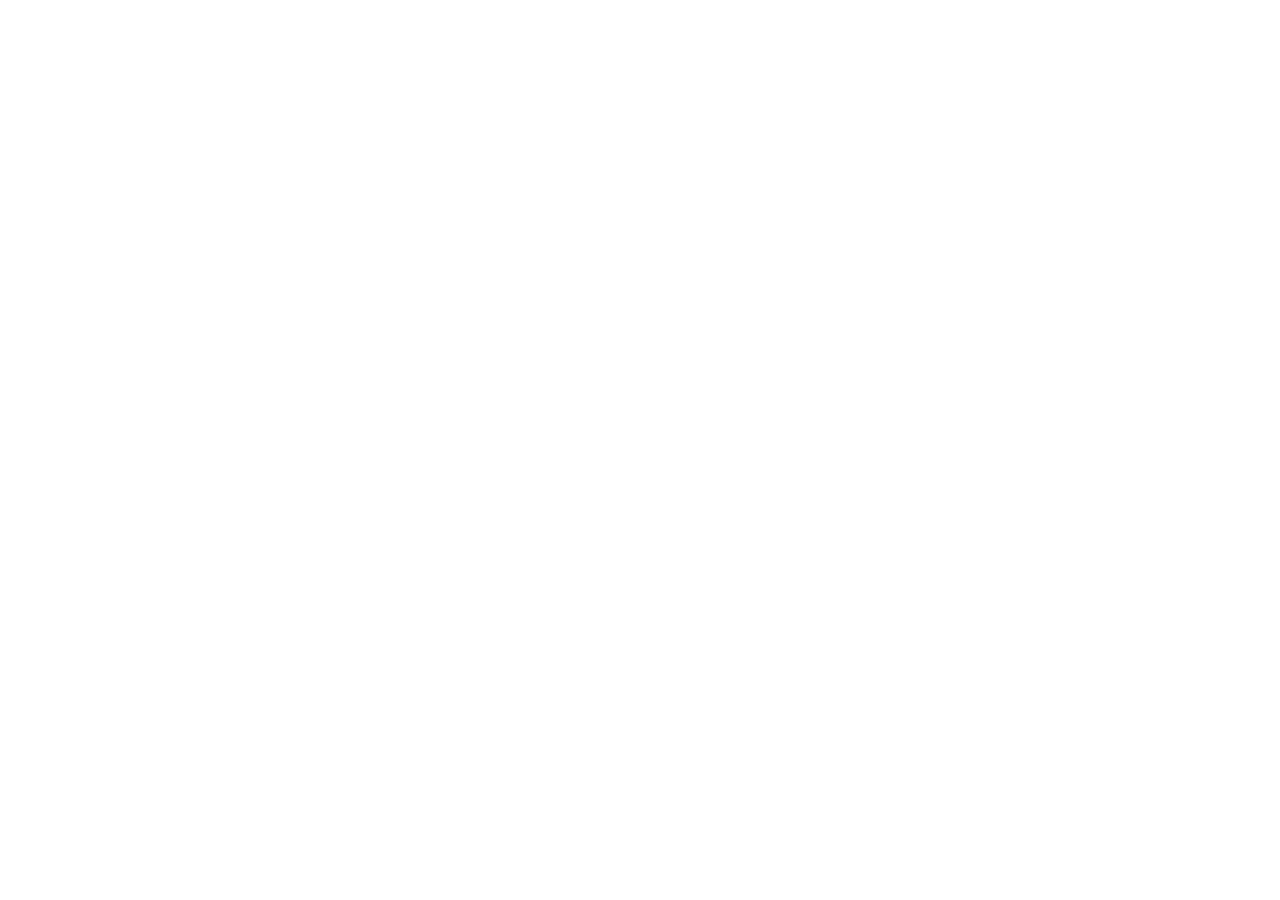
==== index.html @ 3fa9dcf5 "Deploy site to gh-pages" ====
<html xmlns="http://www.w3.org/1999/xhtml">    
  <head>      
    <title>Redirect to template-typstcv.pdf</title>      
    <meta http-equiv="refresh" content="0;URL='template-typstcv.pdf'" />    
  </head>    
  <body> 
  </body>  
</html>
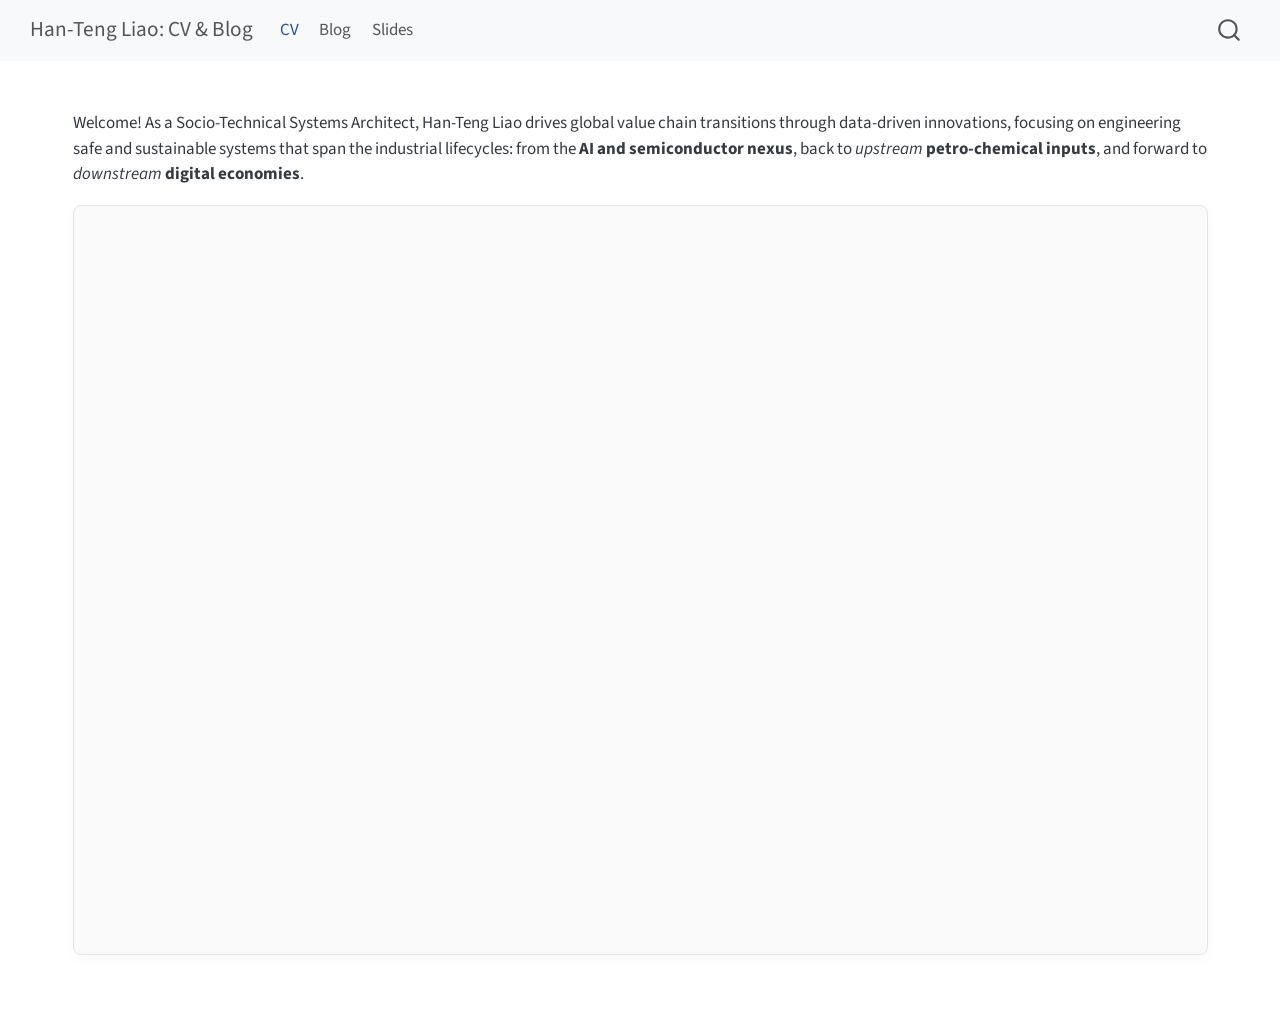
==== commit e12134b3: "deploy: d9607bdb2a0dbd3a7f2f506e3748e06e5fee54d6" ====
--- a/index.html
+++ b/index.html
@@ -1,8 +1,544 @@
-<html xmlns="http://www.w3.org/1999/xhtml">    
-  <head>      
-    <title>Redirect to template-typstcv.pdf</title>      
-    <meta http-equiv="refresh" content="0;URL='template-typstcv.pdf'" />    
-  </head>    
-  <body> 
-  </body>  
-</html>     
+<!DOCTYPE html>
+<html xmlns="http://www.w3.org/1999/xhtml" lang="en" xml:lang="en"><head>
+
+<meta charset="utf-8">
+<meta name="generator" content="quarto-1.9.38">
+
+<meta name="viewport" content="width=device-width, initial-scale=1.0, user-scalable=yes">
+
+
+<title>Han-Teng Liao: CV &amp; Blog</title>
+<style>
+/* Default styles provided by pandoc.
+** See https://pandoc.org/MANUAL.html#variables-for-html for config info.
+*/
+code{white-space: pre-wrap;}
+span.smallcaps{font-variant: small-caps;}
+div.columns{display: flex; gap: min(4vw, 1.5em);}
+div.column{flex: auto; overflow-x: auto;}
+div.hanging-indent{margin-left: 1.5em; text-indent: -1.5em;}
+ul.task-list{list-style: none;}
+ul.task-list li input[type="checkbox"] {
+  width: 0.8em;
+  margin: 0 0.8em 0.2em -1em; /* quarto-specific, see https://github.com/quarto-dev/quarto-cli/issues/4556 */ 
+  vertical-align: middle;
+}
+</style>
+
+
+<script src="site_libs/quarto-nav/quarto-nav.js"></script>
+<script src="site_libs/quarto-nav/headroom.min.js"></script>
+<script src="site_libs/clipboard/clipboard.min.js"></script>
+<script src="site_libs/quarto-search/autocomplete.umd.js"></script>
+<script src="site_libs/quarto-search/fuse.min.js"></script>
+<script src="site_libs/quarto-search/quarto-search.js"></script>
+<meta name="quarto:offset" content="./">
+<script src="site_libs/quarto-html/quarto.js" type="module"></script>
+<script src="site_libs/quarto-html/tabsets/tabsets.js" type="module"></script>
+<script src="site_libs/quarto-html/popper.min.js"></script>
+<script src="site_libs/quarto-html/tippy.umd.min.js"></script>
+<script src="site_libs/quarto-html/anchor.min.js"></script>
+<link href="site_libs/quarto-html/tippy.css" rel="stylesheet">
+<link href="site_libs/quarto-html/quarto-syntax-highlighting-15634bcf2e68342d4ad2dfa704d543f6.css" rel="stylesheet" id="quarto-text-highlighting-styles">
+<script src="site_libs/bootstrap/bootstrap.min.js"></script>
+<link href="site_libs/bootstrap/bootstrap-icons.css" rel="stylesheet">
+<link href="site_libs/bootstrap/bootstrap-94b323657c735dfe3b1bf6ebb2c33a55.min.css" rel="stylesheet" append-hash="true" id="quarto-bootstrap" data-mode="light">
+<script id="quarto-search-options" type="application/json">{
+  "location": "navbar",
+  "copy-button": false,
+  "collapse-after": 3,
+  "panel-placement": "end",
+  "type": "overlay",
+  "limit": 50,
+  "keyboard-shortcut": [
+    "f",
+    "/",
+    "s"
+  ],
+  "show-item-context": false,
+  "language": {
+    "search-no-results-text": "No results",
+    "search-matching-documents-text": "matching documents",
+    "search-copy-link-title": "Copy link to search",
+    "search-hide-matches-text": "Hide additional matches",
+    "search-more-match-text": "more match in this document",
+    "search-more-matches-text": "more matches in this document",
+    "search-clear-button-title": "Clear",
+    "search-text-placeholder": "",
+    "search-detached-cancel-button-title": "Cancel",
+    "search-submit-button-title": "Submit",
+    "search-label": "Search"
+  }
+}</script>
+
+
+<link rel="stylesheet" href="styles.css">
+</head>
+
+<body class="nav-fixed quarto-light">
+
+<div id="quarto-search-results"></div>
+  <header id="quarto-header" class="headroom fixed-top">
+    <nav class="navbar navbar-expand-lg " data-bs-theme="dark">
+      <div class="navbar-container container-fluid">
+      <div class="navbar-brand-container mx-auto">
+    <a class="navbar-brand" href="./index.html">
+    <span class="navbar-title">Han-Teng Liao: CV &amp; Blog</span>
+    </a>
+  </div>
+            <div id="quarto-search" class="" title="Search"></div>
+          <button class="navbar-toggler" type="button" data-bs-toggle="collapse" data-bs-target="#navbarCollapse" aria-controls="navbarCollapse" role="menu" aria-expanded="false" aria-label="Toggle navigation" onclick="if (window.quartoToggleHeadroom) { window.quartoToggleHeadroom(); }">
+  <span class="navbar-toggler-icon"></span>
+</button>
+          <div class="collapse navbar-collapse" id="navbarCollapse">
+            <ul class="navbar-nav navbar-nav-scroll me-auto">
+  <li class="nav-item">
+    <a class="nav-link active" href="./index.html" aria-current="page"> 
+<span class="menu-text">CV</span></a>
+  </li>  
+  <li class="nav-item">
+    <a class="nav-link" href="./blog/index.html"> 
+<span class="menu-text">Blog</span></a>
+  </li>  
+  <li class="nav-item">
+    <a class="nav-link" href="./slides/index.html"> 
+<span class="menu-text">Slides</span></a>
+  </li>  
+</ul>
+          </div> <!-- /navcollapse -->
+            <div class="quarto-navbar-tools">
+</div>
+      </div> <!-- /container-fluid -->
+    </nav>
+</header>
+<!-- content -->
+<div id="quarto-content" class="quarto-container page-columns page-rows-contents page-layout-full page-navbar">
+<!-- sidebar -->
+<!-- margin-sidebar -->
+    <div id="quarto-margin-sidebar" class="sidebar margin-sidebar zindex-bottom">
+        
+    </div>
+<!-- main -->
+<main class="content column-page" id="quarto-document-content"><header id="title-block-header" class="quarto-title-block"></header>
+
+
+
+
+<p>Welcome! As a Socio-Technical Systems Architect, Han-Teng Liao drives global value chain transitions through data-driven innovations, focusing on engineering safe and sustainable systems that span the industrial lifecycles: from the <strong>AI and semiconductor nexus</strong>, back to <em>upstream</em> <strong>petro-chemical inputs</strong>, and forward to <em>downstream</em> <strong>digital economies</strong>.</p>
+<div style="width: 100%; height: calc(100vh - 180px); min-height: 750px; border: 1px solid #e4e4e7; border-radius: 8px; overflow: hidden; box-shadow: 0 4px 12px rgba(0,0,0,0.03); background-color: #fafafa;">
+<iframe src="resume.pdf" style="width: 100%; height: 100%; border: none;" allow="autoplay">
+<p style="padding: 24px; color: #52525b; font-size: 0.875rem; text-align: center;">
+Your browser does not support embedded PDFs. <a style="color: #09090b; font-weight: 500; text-decoration: underline;" href="resume.pdf#view=FitH" target="_blank">Click here to download or view the CV directly.</a>
+</p>
+<p></iframe><p></p>
+</div>
+
+
+
+</main> <!-- /main -->
+<script id="quarto-html-after-body" type="application/javascript">
+  window.document.addEventListener("DOMContentLoaded", function (event) {
+    const icon = "";
+    const anchorJS = new window.AnchorJS();
+    anchorJS.options = {
+      placement: 'right',
+      icon: icon
+    };
+    anchorJS.add('.anchored');
+    const isCodeAnnotation = (el) => {
+      for (const clz of el.classList) {
+        if (clz.startsWith('code-annotation-')) {                     
+          return true;
+        }
+      }
+      return false;
+    }
+    const onCopySuccess = function(e) {
+      // button target
+      const button = e.trigger;
+      // don't keep focus
+      button.blur();
+      // flash "checked"
+      button.classList.add('code-copy-button-checked');
+      var currentTitle = button.getAttribute("title");
+      button.setAttribute("title", "Copied!");
+      let tooltip;
+      if (window.bootstrap) {
+        button.setAttribute("data-bs-toggle", "tooltip");
+        button.setAttribute("data-bs-placement", "left");
+        button.setAttribute("data-bs-title", "Copied!");
+        tooltip = new bootstrap.Tooltip(button, 
+          { trigger: "manual", 
+            customClass: "code-copy-button-tooltip",
+            offset: [0, -8]});
+        tooltip.show();    
+      }
+      setTimeout(function() {
+        if (tooltip) {
+          tooltip.hide();
+          button.removeAttribute("data-bs-title");
+          button.removeAttribute("data-bs-toggle");
+          button.removeAttribute("data-bs-placement");
+        }
+        button.setAttribute("title", currentTitle);
+        button.classList.remove('code-copy-button-checked');
+      }, 1000);
+      // clear code selection
+      e.clearSelection();
+    }
+    const getTextToCopy = function(trigger) {
+      const outerScaffold = trigger.parentElement.cloneNode(true);
+      const codeEl = outerScaffold.querySelector('code');
+      for (const childEl of codeEl.children) {
+        if (isCodeAnnotation(childEl)) {
+          childEl.remove();
+        }
+      }
+      return codeEl.innerText;
+    }
+    const clipboard = new window.ClipboardJS('.code-copy-button:not([data-in-quarto-modal])', {
+      text: getTextToCopy
+    });
+    clipboard.on('success', onCopySuccess);
+    if (window.document.getElementById('quarto-embedded-source-code-modal')) {
+      const clipboardModal = new window.ClipboardJS('.code-copy-button[data-in-quarto-modal]', {
+        text: getTextToCopy,
+        container: window.document.getElementById('quarto-embedded-source-code-modal')
+      });
+      clipboardModal.on('success', onCopySuccess);
+    }
+      var localhostRegex = new RegExp(/^(?:http|https):\/\/localhost\:?[0-9]*\//);
+      var mailtoRegex = new RegExp(/^mailto:/);
+        var filterRegex = new RegExp('/' + window.location.host + '/');
+      var isInternal = (href) => {
+          return filterRegex.test(href) || localhostRegex.test(href) || mailtoRegex.test(href);
+      }
+      // Inspect non-navigation links and adorn them if external
+     var links = window.document.querySelectorAll('a[href]:not(.nav-link):not(.navbar-brand):not(.toc-action):not(.sidebar-link):not(.sidebar-item-toggle):not(.pagination-link):not(.no-external):not([aria-hidden]):not(.dropdown-item):not(.quarto-navigation-tool):not(.about-link)');
+      for (var i=0; i<links.length; i++) {
+        const link = links[i];
+        if (!isInternal(link.href)) {
+          // undo the damage that might have been done by quarto-nav.js in the case of
+          // links that we want to consider external
+          if (link.dataset.originalHref !== undefined) {
+            link.href = link.dataset.originalHref;
+          }
+        }
+      }
+    function tippyHover(el, contentFn, onTriggerFn, onUntriggerFn) {
+      const config = {
+        allowHTML: true,
+        maxWidth: 500,
+        delay: 100,
+        arrow: false,
+        appendTo: function(el) {
+            return el.parentElement;
+        },
+        interactive: true,
+        interactiveBorder: 10,
+        theme: 'quarto',
+        placement: 'bottom-start',
+      };
+      if (contentFn) {
+        config.content = contentFn;
+      }
+      if (onTriggerFn) {
+        config.onTrigger = onTriggerFn;
+      }
+      if (onUntriggerFn) {
+        config.onUntrigger = onUntriggerFn;
+      }
+      window.tippy(el, config); 
+    }
+    const noterefs = window.document.querySelectorAll('a[role="doc-noteref"]');
+    for (var i=0; i<noterefs.length; i++) {
+      const ref = noterefs[i];
+      tippyHover(ref, function() {
+        // use id or data attribute instead here
+        let href = ref.getAttribute('data-footnote-href') || ref.getAttribute('href');
+        try { href = new URL(href).hash; } catch {}
+        const id = href.replace(/^#\/?/, "");
+        const note = window.document.getElementById(id);
+        if (note) {
+          return note.innerHTML;
+        } else {
+          return "";
+        }
+      });
+    }
+    const xrefs = window.document.querySelectorAll('a.quarto-xref');
+    const processXRef = (id, note) => {
+      // Strip column container classes
+      const stripColumnClz = (el) => {
+        el.classList.remove("page-full", "page-columns");
+        if (el.children) {
+          for (const child of el.children) {
+            stripColumnClz(child);
+          }
+        }
+      }
+      stripColumnClz(note)
+      if (id === null || id.startsWith('sec-')) {
+        // Special case sections, only their first couple elements
+        const container = document.createElement("div");
+        if (note.children && note.children.length > 2) {
+          container.appendChild(note.children[0].cloneNode(true));
+          for (let i = 1; i < note.children.length; i++) {
+            const child = note.children[i];
+            if (child.tagName === "P" && child.innerText === "") {
+              continue;
+            } else {
+              container.appendChild(child.cloneNode(true));
+              break;
+            }
+          }
+          if (window.Quarto?.typesetMath) {
+            window.Quarto.typesetMath(container);
+          }
+          return container.innerHTML
+        } else {
+          if (window.Quarto?.typesetMath) {
+            window.Quarto.typesetMath(note);
+          }
+          return note.innerHTML;
+        }
+      } else {
+        // Remove any anchor links if they are present
+        const anchorLink = note.querySelector('a.anchorjs-link');
+        if (anchorLink) {
+          anchorLink.remove();
+        }
+        if (window.Quarto?.typesetMath) {
+          window.Quarto.typesetMath(note);
+        }
+        if (note.classList.contains("callout")) {
+          return note.outerHTML;
+        } else {
+          return note.innerHTML;
+        }
+      }
+    }
+    for (var i=0; i<xrefs.length; i++) {
+      const xref = xrefs[i];
+      tippyHover(xref, undefined, function(instance) {
+        instance.disable();
+        let url = xref.getAttribute('href');
+        let hash = undefined; 
+        if (url.startsWith('#')) {
+          hash = url;
+        } else {
+          try { hash = new URL(url).hash; } catch {}
+        }
+        if (hash) {
+          const id = hash.replace(/^#\/?/, "");
+          const note = window.document.getElementById(id);
+          if (note !== null) {
+            try {
+              const html = processXRef(id, note.cloneNode(true));
+              instance.setContent(html);
+            } finally {
+              instance.enable();
+              instance.show();
+            }
+          } else {
+            // See if we can fetch this
+            fetch(url.split('#')[0])
+            .then(res => res.text())
+            .then(html => {
+              const parser = new DOMParser();
+              const htmlDoc = parser.parseFromString(html, "text/html");
+              const note = htmlDoc.getElementById(id);
+              if (note !== null) {
+                const html = processXRef(id, note);
+                instance.setContent(html);
+              } 
+            }).finally(() => {
+              instance.enable();
+              instance.show();
+            });
+          }
+        } else {
+          // See if we can fetch a full url (with no hash to target)
+          // This is a special case and we should probably do some content thinning / targeting
+          fetch(url)
+          .then(res => res.text())
+          .then(html => {
+            const parser = new DOMParser();
+            const htmlDoc = parser.parseFromString(html, "text/html");
+            const note = htmlDoc.querySelector('main.content');
+            if (note !== null) {
+              // This should only happen for chapter cross references
+              // (since there is no id in the URL)
+              // remove the first header
+              if (note.children.length > 0 && note.children[0].tagName === "HEADER") {
+                note.children[0].remove();
+              }
+              const html = processXRef(null, note);
+              instance.setContent(html);
+            } 
+          }).finally(() => {
+            instance.enable();
+            instance.show();
+          });
+        }
+      }, function(instance) {
+      });
+    }
+        let selectedAnnoteEl;
+        const selectorForAnnotation = ( cell, annotation) => {
+          let cellAttr = 'data-code-cell="' + cell + '"';
+          let lineAttr = 'data-code-annotation="' +  annotation + '"';
+          const selector = 'span[' + cellAttr + '][' + lineAttr + ']';
+          return selector;
+        }
+        const selectCodeLines = (annoteEl) => {
+          const doc = window.document;
+          const targetCell = annoteEl.getAttribute("data-target-cell");
+          const targetAnnotation = annoteEl.getAttribute("data-target-annotation");
+          const annoteSpan = window.document.querySelector(selectorForAnnotation(targetCell, targetAnnotation));
+          const lines = annoteSpan.getAttribute("data-code-lines").split(",");
+          const lineIds = lines.map((line) => {
+            return targetCell + "-" + line;
+          })
+          let top = null;
+          let height = null;
+          let parent = null;
+          if (lineIds.length > 0) {
+              //compute the position of the single el (top and bottom and make a div)
+              const el = window.document.getElementById(lineIds[0]);
+              top = el.offsetTop;
+              height = el.offsetHeight;
+              parent = el.parentElement.parentElement;
+            if (lineIds.length > 1) {
+              const lastEl = window.document.getElementById(lineIds[lineIds.length - 1]);
+              const bottom = lastEl.offsetTop + lastEl.offsetHeight;
+              height = bottom - top;
+            }
+            if (top !== null && height !== null && parent !== null) {
+              // cook up a div (if necessary) and position it 
+              let div = window.document.getElementById("code-annotation-line-highlight");
+              if (div === null) {
+                div = window.document.createElement("div");
+                div.setAttribute("id", "code-annotation-line-highlight");
+                div.style.position = 'absolute';
+                parent.appendChild(div);
+              }
+              div.style.top = top - 2 + "px";
+              div.style.height = height + 4 + "px";
+              div.style.left = 0;
+              let gutterDiv = window.document.getElementById("code-annotation-line-highlight-gutter");
+              if (gutterDiv === null) {
+                gutterDiv = window.document.createElement("div");
+                gutterDiv.setAttribute("id", "code-annotation-line-highlight-gutter");
+                gutterDiv.style.position = 'absolute';
+                const codeCell = window.document.getElementById(targetCell);
+                const gutter = codeCell.querySelector('.code-annotation-gutter');
+                gutter.appendChild(gutterDiv);
+              }
+              gutterDiv.style.top = top - 2 + "px";
+              gutterDiv.style.height = height + 4 + "px";
+            }
+            selectedAnnoteEl = annoteEl;
+          }
+        };
+        const unselectCodeLines = () => {
+          const elementsIds = ["code-annotation-line-highlight", "code-annotation-line-highlight-gutter"];
+          elementsIds.forEach((elId) => {
+            const div = window.document.getElementById(elId);
+            if (div) {
+              div.remove();
+            }
+          });
+          selectedAnnoteEl = undefined;
+        };
+          // Handle positioning of the toggle
+      window.addEventListener(
+        "resize",
+        throttle(() => {
+          elRect = undefined;
+          if (selectedAnnoteEl) {
+            selectCodeLines(selectedAnnoteEl);
+          }
+        }, 10)
+      );
+      function throttle(fn, ms) {
+      let throttle = false;
+      let timer;
+        return (...args) => {
+          if(!throttle) { // first call gets through
+              fn.apply(this, args);
+              throttle = true;
+          } else { // all the others get throttled
+              if(timer) clearTimeout(timer); // cancel #2
+              timer = setTimeout(() => {
+                fn.apply(this, args);
+                timer = throttle = false;
+              }, ms);
+          }
+        };
+      }
+        // Attach click handler to the DT
+        const annoteDls = window.document.querySelectorAll('dt[data-target-cell]');
+        for (const annoteDlNode of annoteDls) {
+          annoteDlNode.addEventListener('click', (event) => {
+            const clickedEl = event.target;
+            if (clickedEl !== selectedAnnoteEl) {
+              unselectCodeLines();
+              const activeEl = window.document.querySelector('dt[data-target-cell].code-annotation-active');
+              if (activeEl) {
+                activeEl.classList.remove('code-annotation-active');
+              }
+              selectCodeLines(clickedEl);
+              clickedEl.classList.add('code-annotation-active');
+            } else {
+              // Unselect the line
+              unselectCodeLines();
+              clickedEl.classList.remove('code-annotation-active');
+            }
+          });
+        }
+    const findCites = (el) => {
+      const parentEl = el.parentElement;
+      if (parentEl) {
+        const cites = parentEl.dataset.cites;
+        if (cites) {
+          return {
+            el,
+            cites: cites.split(' ')
+          };
+        } else {
+          return findCites(el.parentElement)
+        }
+      } else {
+        return undefined;
+      }
+    };
+    var bibliorefs = window.document.querySelectorAll('a[role="doc-biblioref"]');
+    for (var i=0; i<bibliorefs.length; i++) {
+      const ref = bibliorefs[i];
+      const citeInfo = findCites(ref);
+      if (citeInfo) {
+        tippyHover(citeInfo.el, function() {
+          var popup = window.document.createElement('div');
+          citeInfo.cites.forEach(function(cite) {
+            var citeDiv = window.document.createElement('div');
+            citeDiv.classList.add('hanging-indent');
+            citeDiv.classList.add('csl-entry');
+            var biblioDiv = window.document.getElementById('ref-' + cite);
+            if (biblioDiv) {
+              citeDiv.innerHTML = biblioDiv.innerHTML;
+            }
+            popup.appendChild(citeDiv);
+          });
+          return popup.innerHTML;
+        });
+      }
+    }
+  });
+  </script>
+</div> <!-- /content -->
+
+
+
+
+</body></html>
--- a/site_libs/quarto-html/tippy.css
+++ b/site_libs/quarto-html/tippy.css
@@ -0,0 +1 @@
+.tippy-box[data-animation=fade][data-state=hidden]{opacity:0}[data-tippy-root]{max-width:calc(100vw - 10px)}.tippy-box{position:relative;background-color:#333;color:#fff;border-radius:4px;font-size:14px;line-height:1.4;white-space:normal;outline:0;transition-property:transform,visibility,opacity}.tippy-box[data-placement^=top]>.tippy-arrow{bottom:0}.tippy-box[data-placement^=top]>.tippy-arrow:before{bottom:-7px;left:0;border-width:8px 8px 0;border-top-color:initial;transform-origin:center top}.tippy-box[data-placement^=bottom]>.tippy-arrow{top:0}.tippy-box[data-placement^=bottom]>.tippy-arrow:before{top:-7px;left:0;border-width:0 8px 8px;border-bottom-color:initial;transform-origin:center bottom}.tippy-box[data-placement^=left]>.tippy-arrow{right:0}.tippy-box[data-placement^=left]>.tippy-arrow:before{border-width:8px 0 8px 8px;border-left-color:initial;right:-7px;transform-origin:center left}.tippy-box[data-placement^=right]>.tippy-arrow{left:0}.tippy-box[data-placement^=right]>.tippy-arrow:before{left:-7px;border-width:8px 8px 8px 0;border-right-color:initial;transform-origin:center right}.tippy-box[data-inertia][data-state=visible]{transition-timing-function:cubic-bezier(.54,1.5,.38,1.11)}.tippy-arrow{width:16px;height:16px;color:#333}.tippy-arrow:before{content:"";position:absolute;border-color:transparent;border-style:solid}.tippy-content{position:relative;padding:5px 9px;z-index:1}
--- a/site_libs/quarto-html/quarto-syntax-highlighting-15634bcf2e68342d4ad2dfa704d543f6.css
+++ b/site_libs/quarto-html/quarto-syntax-highlighting-15634bcf2e68342d4ad2dfa704d543f6.css
@@ -0,0 +1,236 @@
+/* quarto syntax highlight colors */
+:root {
+  --quarto-hl-ot-color: #003B4F;
+  --quarto-hl-at-color: #657422;
+  --quarto-hl-ss-color: #20794D;
+  --quarto-hl-an-color: #5E5E5E;
+  --quarto-hl-fu-color: #4758AB;
+  --quarto-hl-st-color: #20794D;
+  --quarto-hl-cf-color: #003B4F;
+  --quarto-hl-op-color: #5E5E5E;
+  --quarto-hl-er-color: #AD0000;
+  --quarto-hl-bn-color: #AD0000;
+  --quarto-hl-al-color: #AD0000;
+  --quarto-hl-va-color: #111111;
+  --quarto-hl-bu-color: inherit;
+  --quarto-hl-ex-color: inherit;
+  --quarto-hl-pp-color: #AD0000;
+  --quarto-hl-in-color: #5E5E5E;
+  --quarto-hl-vs-color: #20794D;
+  --quarto-hl-wa-color: #5E5E5E;
+  --quarto-hl-do-color: #5E5E5E;
+  --quarto-hl-im-color: #00769E;
+  --quarto-hl-ch-color: #20794D;
+  --quarto-hl-dt-color: #AD0000;
+  --quarto-hl-fl-color: #AD0000;
+  --quarto-hl-co-color: #5E5E5E;
+  --quarto-hl-cv-color: #5E5E5E;
+  --quarto-hl-cn-color: #8f5902;
+  --quarto-hl-sc-color: #5E5E5E;
+  --quarto-hl-dv-color: #AD0000;
+  --quarto-hl-kw-color: #003B4F;
+}
+
+/* other quarto variables */
+:root {
+  --quarto-font-monospace: SFMono-Regular, Menlo, Monaco, Consolas, "Liberation Mono", "Courier New", monospace;
+}
+
+/* syntax highlight based on Pandoc's rules */
+pre > code.sourceCode > span {
+  color: #003B4F;
+}
+
+code.sourceCode > span {
+  color: #003B4F;
+}
+
+div.sourceCode,
+div.sourceCode pre.sourceCode {
+  color: #003B4F;
+}
+
+/* Normal */
+code span {
+  color: #003B4F;
+}
+
+/* Alert */
+code span.al {
+  color: #AD0000;
+  font-style: inherit;
+}
+
+/* Annotation */
+code span.an {
+  color: #5E5E5E;
+  font-style: inherit;
+}
+
+/* Attribute */
+code span.at {
+  color: #657422;
+  font-style: inherit;
+}
+
+/* BaseN */
+code span.bn {
+  color: #AD0000;
+  font-style: inherit;
+}
+
+/* BuiltIn */
+code span.bu {
+  font-style: inherit;
+}
+
+/* ControlFlow */
+code span.cf {
+  color: #003B4F;
+  font-weight: bold;
+  font-style: inherit;
+}
+
+/* Char */
+code span.ch {
+  color: #20794D;
+  font-style: inherit;
+}
+
+/* Constant */
+code span.cn {
+  color: #8f5902;
+  font-style: inherit;
+}
+
+/* Comment */
+code span.co {
+  color: #5E5E5E;
+  font-style: inherit;
+}
+
+/* CommentVar */
+code span.cv {
+  color: #5E5E5E;
+  font-style: italic;
+}
+
+/* Documentation */
+code span.do {
+  color: #5E5E5E;
+  font-style: italic;
+}
+
+/* DataType */
+code span.dt {
+  color: #AD0000;
+  font-style: inherit;
+}
+
+/* DecVal */
+code span.dv {
+  color: #AD0000;
+  font-style: inherit;
+}
+
+/* Error */
+code span.er {
+  color: #AD0000;
+  font-style: inherit;
+}
+
+/* Extension */
+code span.ex {
+  font-style: inherit;
+}
+
+/* Float */
+code span.fl {
+  color: #AD0000;
+  font-style: inherit;
+}
+
+/* Function */
+code span.fu {
+  color: #4758AB;
+  font-style: inherit;
+}
+
+/* Import */
+code span.im {
+  color: #00769E;
+  font-style: inherit;
+}
+
+/* Information */
+code span.in {
+  color: #5E5E5E;
+  font-style: inherit;
+}
+
+/* Keyword */
+code span.kw {
+  color: #003B4F;
+  font-weight: bold;
+  font-style: inherit;
+}
+
+/* Operator */
+code span.op {
+  color: #5E5E5E;
+  font-style: inherit;
+}
+
+/* Other */
+code span.ot {
+  color: #003B4F;
+  font-style: inherit;
+}
+
+/* Preprocessor */
+code span.pp {
+  color: #AD0000;
+  font-style: inherit;
+}
+
+/* SpecialChar */
+code span.sc {
+  color: #5E5E5E;
+  font-style: inherit;
+}
+
+/* SpecialString */
+code span.ss {
+  color: #20794D;
+  font-style: inherit;
+}
+
+/* String */
+code span.st {
+  color: #20794D;
+  font-style: inherit;
+}
+
+/* Variable */
+code span.va {
+  color: #111111;
+  font-style: inherit;
+}
+
+/* VerbatimString */
+code span.vs {
+  color: #20794D;
+  font-style: inherit;
+}
+
+/* Warning */
+code span.wa {
+  color: #5E5E5E;
+  font-style: italic;
+}
+
+.prevent-inlining {
+  content: "</";
+}
+
+/*# sourceMappingURL=f23921c56f73e400b49028c9186a1aa0.css.map */
--- a/styles.css
+++ b/styles.css
@@ -0,0 +1,45 @@
+/* Position anchor for the hover interaction */
+.welcome-tooltip-container {
+  position: relative;
+  display: inline-block;
+}
+
+/* Hidden Card Default State */
+.welcome-tooltip-container .welcome-card-overlay {
+  visibility: hidden;
+  opacity: 0;
+  width: 420px;
+  background-color: #ffffff;
+  color: #18181b;
+  text-align: left;
+  border: 1px solid #e4e4e7;
+  border-radius: 10px;
+  padding: 18px;
+  position: absolute;
+  z-index: 1000;
+  top: 110%; /* Sits cleanly just below your subtitle */
+  left: 50%;
+  transform: translateX(-50%) translateY(10px);
+  box-shadow: 0 10px 25px -5px rgba(0, 0, 0, 0.1), 0 8px 10px -6px rgba(0, 0, 0, 0.1);
+  transition: opacity 0.25s ease-out, transform 0.25s ease-out, visibility 0.25s;
+  pointer-events: none; /* Prevents flickering when moving mouse */
+}
+
+/* Elegant Little Decorative Arrow at the Top of the Card */
+.welcome-tooltip-container .welcome-card-overlay::after {
+  content: "";
+  position: absolute;
+  bottom: 100%;
+  left: 50%;
+  margin-left: -8px;
+  border-width: 8px;
+  border-style: solid;
+  border-color: transparent transparent #ffffff transparent;
+}
+
+/* Trigger State: Smooth Fade-In and Slight Slide-Up on Mouse Over */
+.welcome-tooltip-container:hover .welcome-card-overlay {
+  visibility: visible;
+  opacity: 1;
+  transform: translateX(-50%) translateY(0);
+}
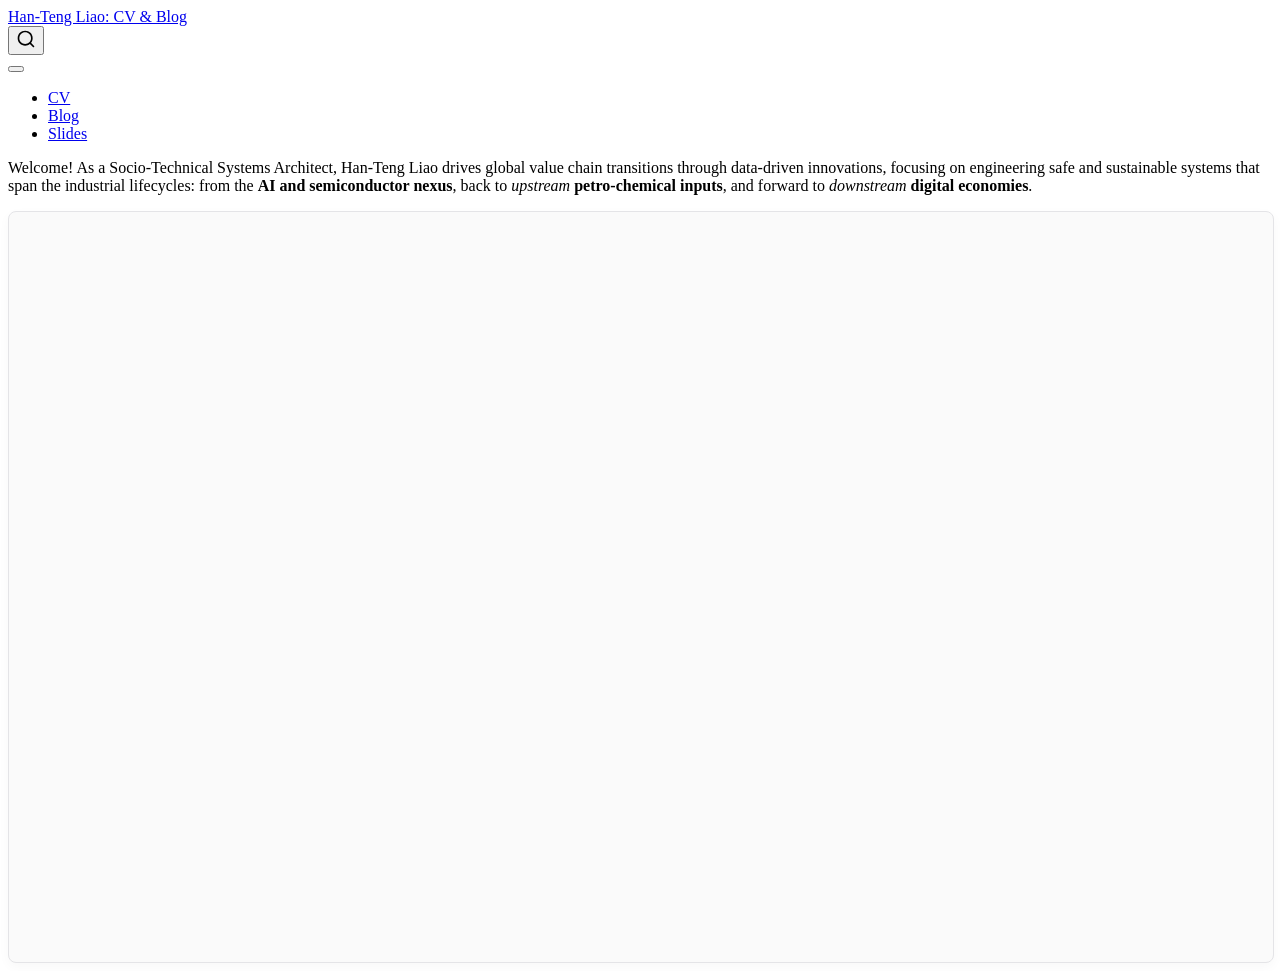
==== commit 9e565f9d: "deploy: 40db67fd5a5f113249bf99f031220a344eee5f33" ====
--- a/index.html
+++ b/index.html
@@ -42,7 +42,7 @@
 <link href="site_libs/quarto-html/quarto-syntax-highlighting-15634bcf2e68342d4ad2dfa704d543f6.css" rel="stylesheet" id="quarto-text-highlighting-styles">
 <script src="site_libs/bootstrap/bootstrap.min.js"></script>
 <link href="site_libs/bootstrap/bootstrap-icons.css" rel="stylesheet">
-<link href="site_libs/bootstrap/bootstrap-94b323657c735dfe3b1bf6ebb2c33a55.min.css" rel="stylesheet" append-hash="true" id="quarto-bootstrap" data-mode="light">
+<link href="site_libs/bootstrap/bootstrap-bba5ebae505b5c03f3f0d8040a416a6b.min.css" rel="stylesheet" append-hash="true" id="quarto-bootstrap" data-mode="light">
 <script id="quarto-search-options" type="application/json">{
   "location": "navbar",
   "copy-button": false,
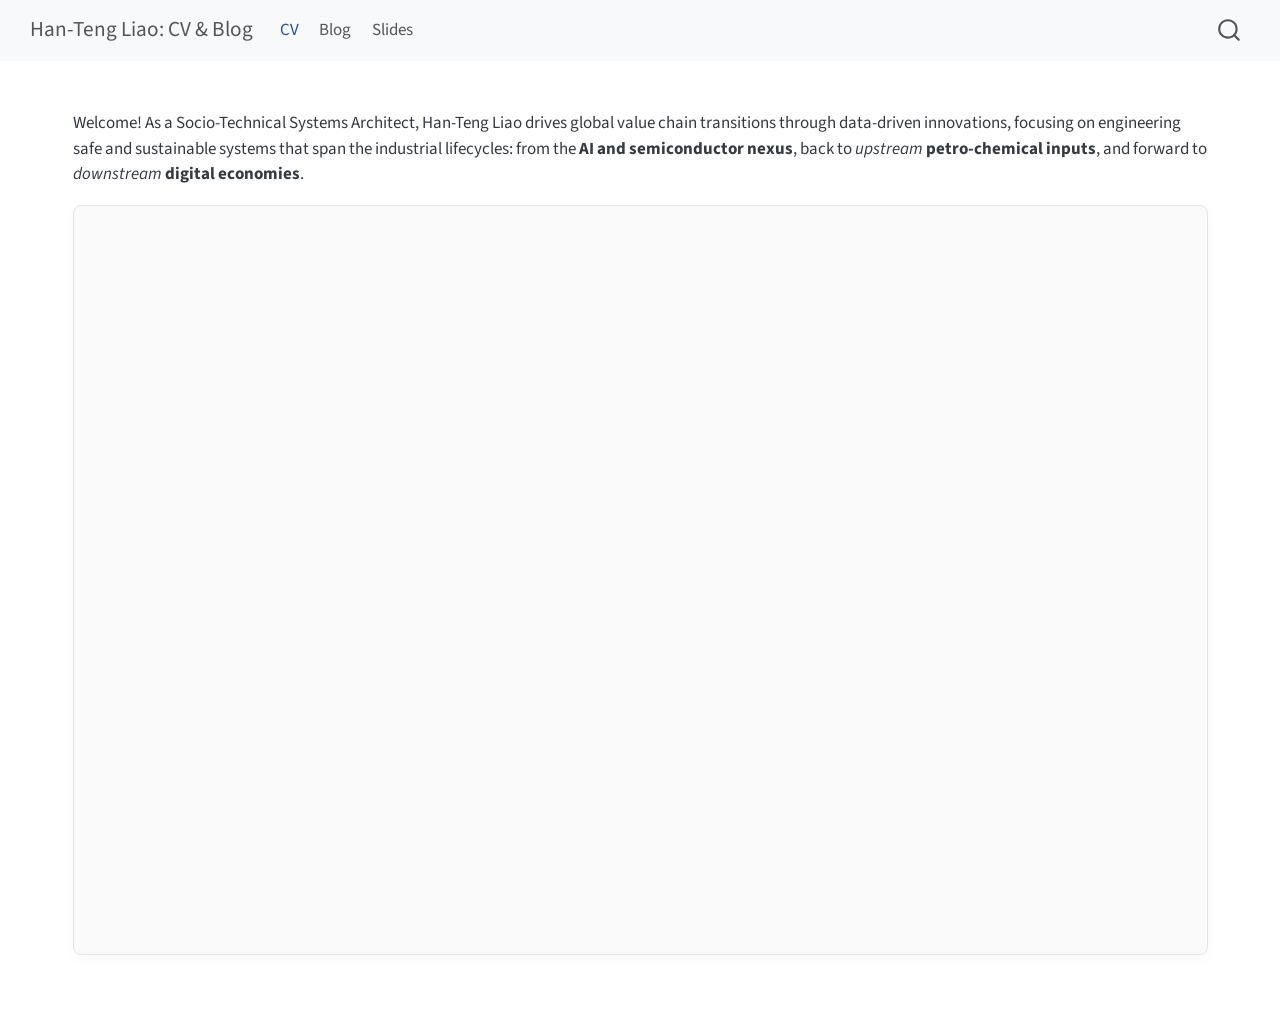
==== commit d4233d49: "deploy: 9f67c7dedc6e3b9d11b085ee1110210be434f969" ====
--- a/index.html
+++ b/index.html
@@ -42,7 +42,7 @@
 <link href="site_libs/quarto-html/quarto-syntax-highlighting-15634bcf2e68342d4ad2dfa704d543f6.css" rel="stylesheet" id="quarto-text-highlighting-styles">
 <script src="site_libs/bootstrap/bootstrap.min.js"></script>
 <link href="site_libs/bootstrap/bootstrap-icons.css" rel="stylesheet">
-<link href="site_libs/bootstrap/bootstrap-bba5ebae505b5c03f3f0d8040a416a6b.min.css" rel="stylesheet" append-hash="true" id="quarto-bootstrap" data-mode="light">
+<link href="site_libs/bootstrap/bootstrap-c98d9d0b3b0a085d3ddf71e6e91476d8.min.css" rel="stylesheet" append-hash="true" id="quarto-bootstrap" data-mode="light">
 <script id="quarto-search-options" type="application/json">{
   "location": "navbar",
   "copy-button": false,
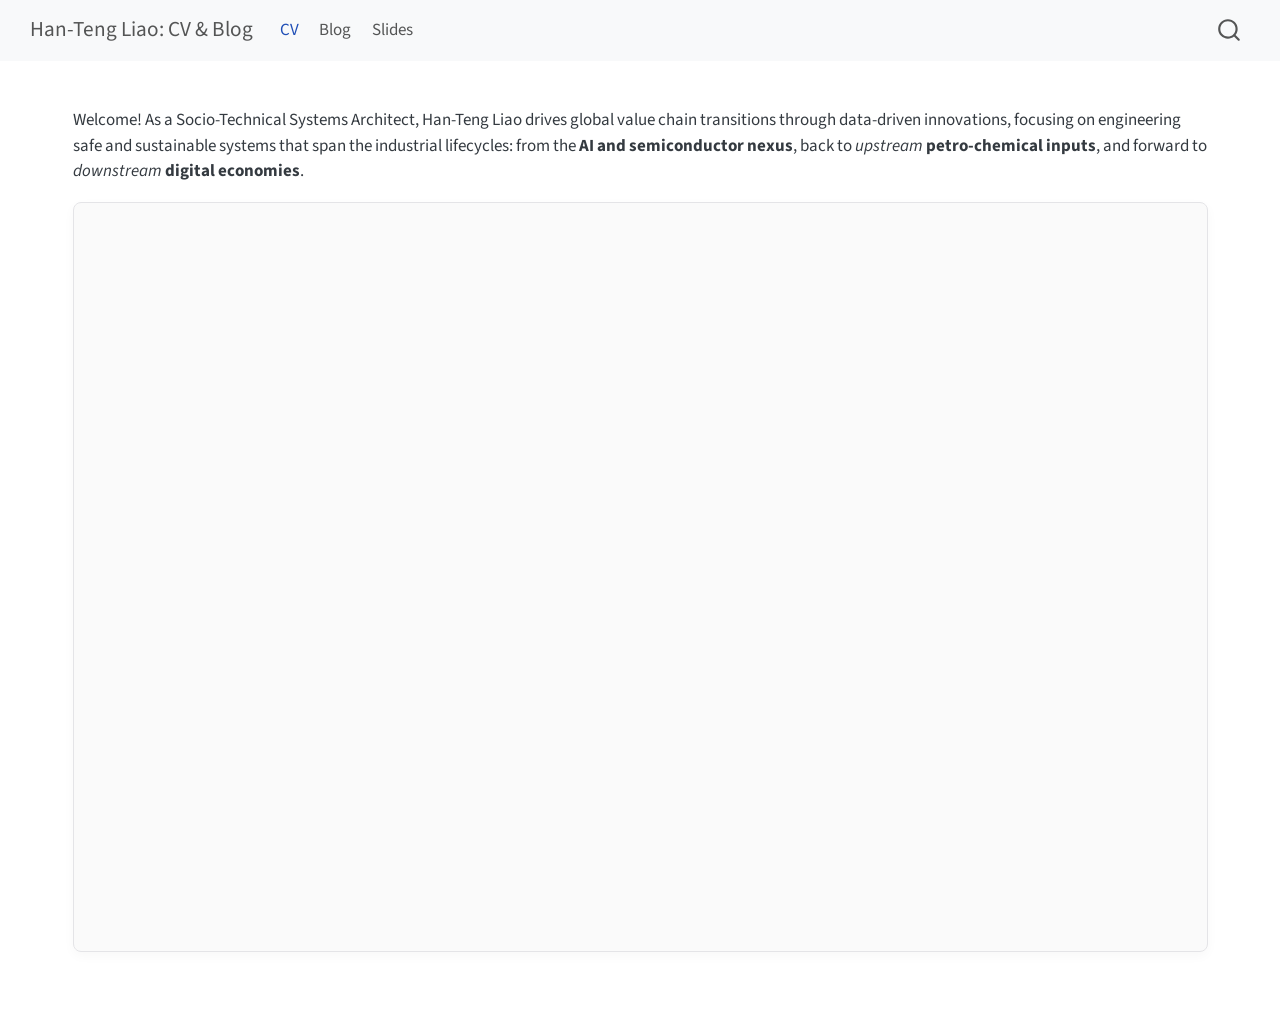
==== commit 77ea1e2c: "deploy: ba3ff9dd92474421c1a7dd34e78bef868740eac6" ====
--- a/index.html
+++ b/index.html
@@ -2,7 +2,7 @@
 <html xmlns="http://www.w3.org/1999/xhtml" lang="en" xml:lang="en"><head>
 
 <meta charset="utf-8">
-<meta name="generator" content="quarto-1.9.38">
+<meta name="generator" content="quarto-1.10.18">
 
 <meta name="viewport" content="width=device-width, initial-scale=1.0, user-scalable=yes">
 
@@ -12,10 +12,13 @@
 /* Default styles provided by pandoc.
 ** See https://pandoc.org/MANUAL.html#variables-for-html for config info.
 */
-code{white-space: pre-wrap;}
 span.smallcaps{font-variant: small-caps;}
-div.columns{display: flex; gap: min(4vw, 1.5em);}
-div.column{flex: auto; overflow-x: auto;}
+div.columns{display: flex; gap: 1.5em;}
+div.column{flex: auto;}
+@media screen {
+div.columns{gap: min(4vw, 1.5em);}
+div.column{overflow-x: auto;}
+}
 div.hanging-indent{margin-left: 1.5em; text-indent: -1.5em;}
 ul.task-list{list-style: none;}
 ul.task-list li input[type="checkbox"] {
@@ -39,10 +42,10 @@
 <script src="site_libs/quarto-html/tippy.umd.min.js"></script>
 <script src="site_libs/quarto-html/anchor.min.js"></script>
 <link href="site_libs/quarto-html/tippy.css" rel="stylesheet">
-<link href="site_libs/quarto-html/quarto-syntax-highlighting-15634bcf2e68342d4ad2dfa704d543f6.css" rel="stylesheet" id="quarto-text-highlighting-styles">
+<link href="site_libs/quarto-html/quarto-syntax-highlighting-64a204ab8560d761af7679ceaba22944.css" rel="stylesheet" id="quarto-text-highlighting-styles">
 <script src="site_libs/bootstrap/bootstrap.min.js"></script>
 <link href="site_libs/bootstrap/bootstrap-icons.css" rel="stylesheet">
-<link href="site_libs/bootstrap/bootstrap-c98d9d0b3b0a085d3ddf71e6e91476d8.min.css" rel="stylesheet" append-hash="true" id="quarto-bootstrap" data-mode="light">
+<link href="site_libs/bootstrap/bootstrap-6ac2aec46ad7f46b16024ee4409aa65c.min.css" rel="stylesheet" append-hash="true" id="quarto-bootstrap" data-mode="light">
 <script id="quarto-search-options" type="application/json">{
   "location": "navbar",
   "copy-button": false,
--- a/site_libs/quarto-html/quarto-syntax-highlighting-64a204ab8560d761af7679ceaba22944.css
+++ b/site_libs/quarto-html/quarto-syntax-highlighting-64a204ab8560d761af7679ceaba22944.css
@@ -0,0 +1,236 @@
+/* quarto syntax highlight colors */
+:root {
+  --quarto-hl-ot-color: #003B4F;
+  --quarto-hl-at-color: #657422;
+  --quarto-hl-ss-color: #20794D;
+  --quarto-hl-an-color: #5E5E5E;
+  --quarto-hl-fu-color: #4758AB;
+  --quarto-hl-st-color: #20794D;
+  --quarto-hl-cf-color: #003B4F;
+  --quarto-hl-op-color: #5E5E5E;
+  --quarto-hl-er-color: #AD0000;
+  --quarto-hl-bn-color: #AD0000;
+  --quarto-hl-al-color: #AD0000;
+  --quarto-hl-va-color: #111111;
+  --quarto-hl-bu-color: inherit;
+  --quarto-hl-ex-color: inherit;
+  --quarto-hl-pp-color: #AD0000;
+  --quarto-hl-in-color: #5E5E5E;
+  --quarto-hl-vs-color: #20794D;
+  --quarto-hl-wa-color: #5E5E5E;
+  --quarto-hl-do-color: #5E5E5E;
+  --quarto-hl-im-color: #00769E;
+  --quarto-hl-ch-color: #20794D;
+  --quarto-hl-dt-color: #AD0000;
+  --quarto-hl-fl-color: #AD0000;
+  --quarto-hl-co-color: #5E5E5E;
+  --quarto-hl-cv-color: #5E5E5E;
+  --quarto-hl-cn-color: #8f5902;
+  --quarto-hl-sc-color: #5E5E5E;
+  --quarto-hl-dv-color: #AD0000;
+  --quarto-hl-kw-color: #003B4F;
+}
+
+/* other quarto variables */
+:root {
+  --quarto-font-monospace: SFMono-Regular, Menlo, Monaco, Consolas, "Liberation Mono", "Courier New", monospace;
+}
+
+/* syntax highlight based on Pandoc's rules */
+pre > code.sourceCode > span {
+  color: #003B4F;
+}
+
+code.sourceCode > span {
+  color: #003B4F;
+}
+
+div.sourceCode,
+div.sourceCode pre.sourceCode {
+  color: #003B4F;
+}
+
+/* Normal */
+code span {
+  color: #003B4F;
+}
+
+/* Alert */
+code span.al {
+  color: #AD0000;
+  font-style: inherit;
+}
+
+/* Annotation */
+code span.an {
+  color: #5E5E5E;
+  font-style: inherit;
+}
+
+/* Attribute */
+code span.at {
+  color: #657422;
+  font-style: inherit;
+}
+
+/* BaseN */
+code span.bn {
+  color: #AD0000;
+  font-style: inherit;
+}
+
+/* BuiltIn */
+code span.bu {
+  font-style: inherit;
+}
+
+/* ControlFlow */
+code span.cf {
+  color: #003B4F;
+  font-weight: bold;
+  font-style: inherit;
+}
+
+/* Char */
+code span.ch {
+  color: #20794D;
+  font-style: inherit;
+}
+
+/* Constant */
+code span.cn {
+  color: #8f5902;
+  font-style: inherit;
+}
+
+/* Comment */
+code span.co {
+  color: #5E5E5E;
+  font-style: inherit;
+}
+
+/* CommentVar */
+code span.cv {
+  color: #5E5E5E;
+  font-style: italic;
+}
+
+/* Documentation */
+code span.do {
+  color: #5E5E5E;
+  font-style: italic;
+}
+
+/* DataType */
+code span.dt {
+  color: #AD0000;
+  font-style: inherit;
+}
+
+/* DecVal */
+code span.dv {
+  color: #AD0000;
+  font-style: inherit;
+}
+
+/* Error */
+code span.er {
+  color: #AD0000;
+  font-style: inherit;
+}
+
+/* Extension */
+code span.ex {
+  font-style: inherit;
+}
+
+/* Float */
+code span.fl {
+  color: #AD0000;
+  font-style: inherit;
+}
+
+/* Function */
+code span.fu {
+  color: #4758AB;
+  font-style: inherit;
+}
+
+/* Import */
+code span.im {
+  color: #00769E;
+  font-style: inherit;
+}
+
+/* Information */
+code span.in {
+  color: #5E5E5E;
+  font-style: inherit;
+}
+
+/* Keyword */
+code span.kw {
+  color: #003B4F;
+  font-weight: bold;
+  font-style: inherit;
+}
+
+/* Operator */
+code span.op {
+  color: #5E5E5E;
+  font-style: inherit;
+}
+
+/* Other */
+code span.ot {
+  color: #003B4F;
+  font-style: inherit;
+}
+
+/* Preprocessor */
+code span.pp {
+  color: #AD0000;
+  font-style: inherit;
+}
+
+/* SpecialChar */
+code span.sc {
+  color: #5E5E5E;
+  font-style: inherit;
+}
+
+/* SpecialString */
+code span.ss {
+  color: #20794D;
+  font-style: inherit;
+}
+
+/* String */
+code span.st {
+  color: #20794D;
+  font-style: inherit;
+}
+
+/* Variable */
+code span.va {
+  color: #111111;
+  font-style: inherit;
+}
+
+/* VerbatimString */
+code span.vs {
+  color: #20794D;
+  font-style: inherit;
+}
+
+/* Warning */
+code span.wa {
+  color: #5E5E5E;
+  font-style: italic;
+}
+
+.prevent-inlining {
+  content: "</";
+}
+
+/*# sourceMappingURL=9d8d5bb603a83b8298b89080a598c93b.css.map */
